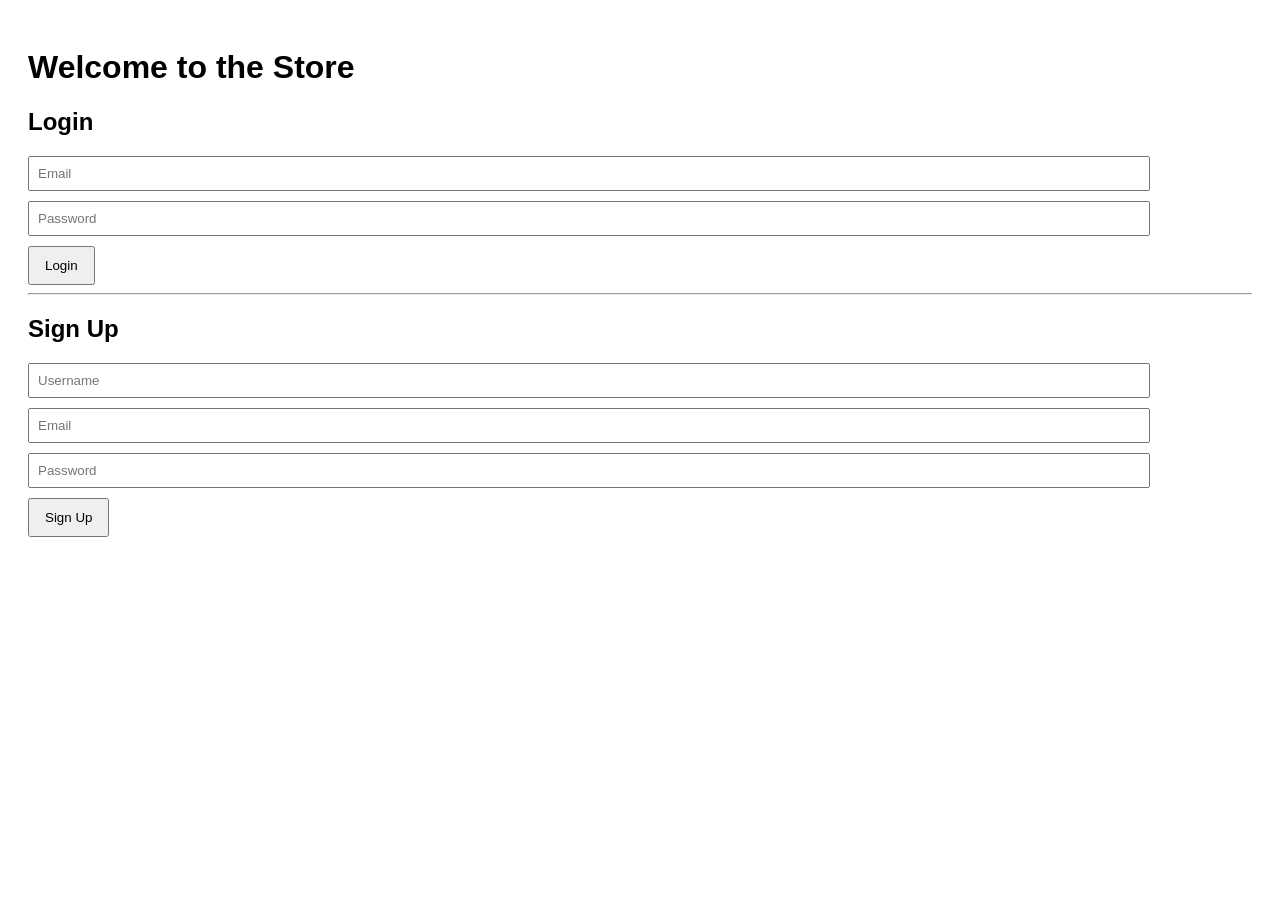
==== log.html @ 96f54e05 "Initial project backup" ====
<!DOCTYPE html>
<html lang="en">
<head>
    <meta charset="UTF-8">
    <meta name="viewport" content="width=device-width, initial-scale=1.0">
    <title>Store Login & Register</title>
    <style>
        /* A little bit of CSS to make the forms readable and separated */
        body { font-family: Arial, sans-serif; padding: 20px; }
        .form-section { 
            margin-bottom: 30px; 
            padding: 20px; 
            border: 1px solid #ccc; 
            max-width: 300px; 
            border-radius: 8px;
        }
        input { 
            display: block; 
            margin-bottom: 10px; 
            width: 90%; 
            padding: 8px; 
        }
        button { padding: 10px 15px; cursor: pointer; }
    </style>
</head>
<body>

    <h1>Welcome to the Store</h1>

 <!-- 1. The Login Section -->
<div id="login-section">
    <h2>Login</h2>
    <input type="email" id="login-email" placeholder="Email">
    <input type="password" id="login-password" placeholder="Password">
    <button onclick="loginUser()">Login</button>
</div>

<hr>

<!-- 2. The Registration Section -->
<div id="register-section">
    <h2>Sign Up</h2>
    <input type="text" id="reg-username" placeholder="Username">
    <input type="email" id="reg-email" placeholder="Email">
    <input type="password" id="reg-password" placeholder="Password">
    <button onclick="registerUser()">Sign Up</button>
</div>

<!-- 3. The OTP Section (Hidden by default) -->
<div id="otp-section" style="display: none; border: 2px solid green; padding: 15px;">
    <h2>Verify Your Email</h2>
    <p>We just sent a 6-digit code to your email. It expires in 10 minutes.</p>
    <input type="text" id="otp-code" placeholder="Enter 6-digit OTP">
    <button onclick="verifyOTP()">Verify Account</button>
</div>

<script src="auth.js"></script>
</body>
</html>
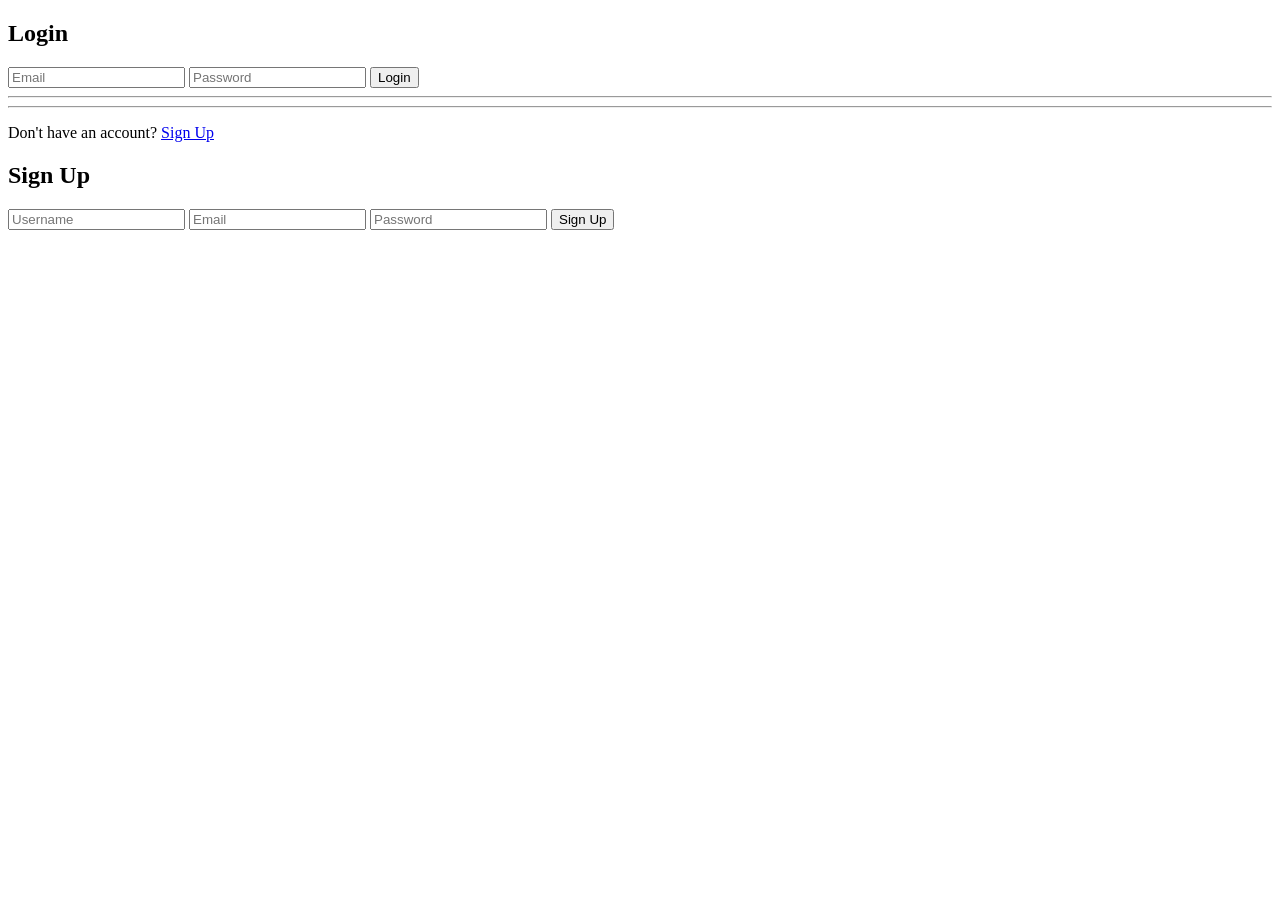
==== commit 58664c10: "Add new files and updates" ====
--- a/log.html
+++ b/log.html
@@ -3,57 +3,66 @@
 <head>
     <meta charset="UTF-8">
     <meta name="viewport" content="width=device-width, initial-scale=1.0">
-    <title>Store Login & Register</title>
-    <style>
-        /* A little bit of CSS to make the forms readable and separated */
-        body { font-family: Arial, sans-serif; padding: 20px; }
-        .form-section { 
-            margin-bottom: 30px; 
-            padding: 20px; 
-            border: 1px solid #ccc; 
-            max-width: 300px; 
-            border-radius: 8px;
-        }
-        input { 
-            display: block; 
-            margin-bottom: 10px; 
-            width: 90%; 
-            padding: 8px; 
-        }
-        button { padding: 10px 15px; cursor: pointer; }
-    </style>
+    <title>Authentication</title>
+    <script src="https://accounts.google.com/gsi/client" async defer></script>
 </head>
 <body>
+    <!-- 1. The Login Section -->
+    <div id="login-section">
+        <h2>Login</h2>
+        <input type="email" id="login-email" placeholder="Email">
+        <input type="password" id="login-password" placeholder="Password">
+        <button onclick="loginUser()">Login</button>
+    </div>
+    
+    <hr>
+    <!-- THE GOOGLE BUTTON -->
+    <hr>
+    <div id="g_id_onload"
+         data-client_id="837375612904-t6bbgp46169t7qfvn5ho9kehrc6eldb2.apps.googleusercontent.com"
+         data-context="signin"
+         data-ux_mode="popup"
+         data-callback="handleGoogleLogin"
+         data-auto_prompt="false">
+    </div>
+    <div class="g_id_signin"
+         data-type="standard"
+         data-shape="rectangular"
+         data-theme="outline"
+         data-text="signin_with"
+         data-size="large"
+         data-logo_alignment="left">
+    </div>
+    <!-- END GOOGLE BUTTON -->
+    
+    <p>Don't have an account? <a href="#" onclick="showSection('register-section')">Sign Up</a></p>
+    
+    <!-- 2. The Registration Section -->
+    <div id="register-section">
+        <h2>Sign Up</h2>
+        <input type="text" id="reg-username" placeholder="Username">
+        <input type="email" id="reg-email" placeholder="Email">
+        <input type="password" id="reg-password" placeholder="Password">
+        <button onclick="registerUser()">Sign Up</button>
+    </div>
 
-    <h1>Welcome to the Store</h1>
+    <!-- 3. The OTP Section (Hidden by default) -->
+    <div id="otp-section" style="display: none; border: 2px solid green; padding: 15px; margin-top: 15px;">
+        <h2>Verify Your Email</h2>
+        <p>We just sent a 6-digit code to your email. It expires in 10 minutes.</p>
+        <input type="text" id="otp-code" placeholder="Enter 6-digit OTP">
+        <button onclick="verifyOTP()">Verify Account</button>
+        <br><br>
+        
+        <!-- Resend button and external timer display -->
+        <button id="resend-btn" onclick="resendOTP()" disabled>Resend OTP</button>
+        <span id="resend-timer-display" style="margin-left: 10px; font-weight: bold; color: #d9534f;">01:00</span>
+    </div>
 
- <!-- 1. The Login Section -->
-<div id="login-section">
-    <h2>Login</h2>
-    <input type="email" id="login-email" placeholder="Email">
-    <input type="password" id="login-password" placeholder="Password">
-    <button onclick="loginUser()">Login</button>
-</div>
+    <script src="auth.js"></script>
+</body>
+</html>
 
-<hr>
 
-<!-- 2. The Registration Section -->
-<div id="register-section">
-    <h2>Sign Up</h2>
-    <input type="text" id="reg-username" placeholder="Username">
-    <input type="email" id="reg-email" placeholder="Email">
-    <input type="password" id="reg-password" placeholder="Password">
-    <button onclick="registerUser()">Sign Up</button>
-</div>
 
-<!-- 3. The OTP Section (Hidden by default) -->
-<div id="otp-section" style="display: none; border: 2px solid green; padding: 15px;">
-    <h2>Verify Your Email</h2>
-    <p>We just sent a 6-digit code to your email. It expires in 10 minutes.</p>
-    <input type="text" id="otp-code" placeholder="Enter 6-digit OTP">
-    <button onclick="verifyOTP()">Verify Account</button>
-</div>
 
-<script src="auth.js"></script>
-</body>
-</html>
